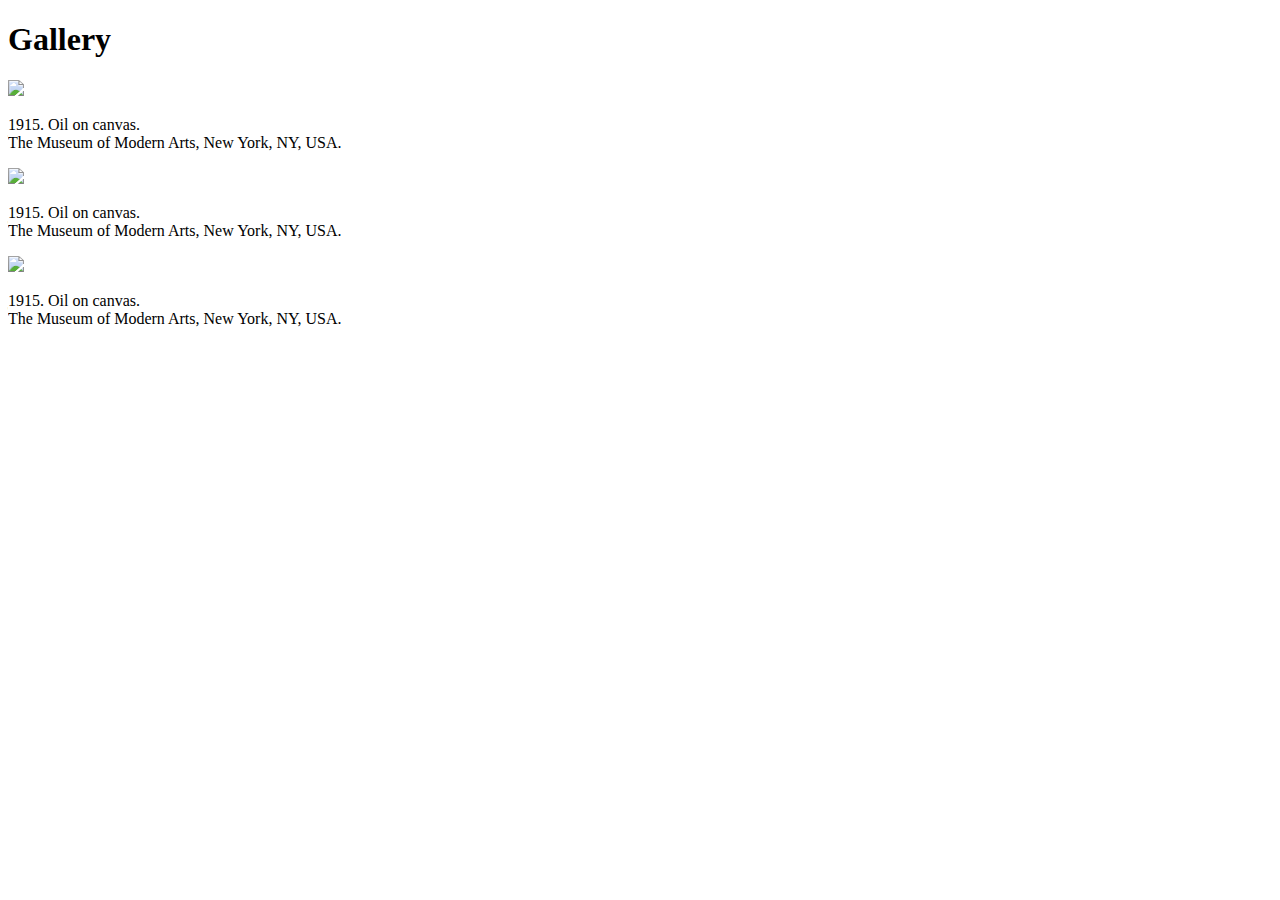
==== HTMLPage2.html @ 74d7c83c "Add files via upload" ====
﻿<!DOCTYPE html>
<html>
<head>

</head>
<body>

    <h1>Gallery</h1>

    <div>
        <img src="http://www.abcgallery.com/p/picasso/picasso195.jpg">
        <p>1915. Oil on canvas. <br>The Museum of Modern Arts, New York, NY, USA.</p>
    </div>

    <div>
        <img src="http://www.abcgallery.com/p/picasso/picasso6.jpg">
        <p>1915. Oil on canvas. <br>The Museum of Modern Arts, New York, NY, USA.</p>
    </div>

    <div>
        <img src="http://www.abcgallery.com/p/picasso/picasso268.jpg">
        <p>1915. Oil on canvas. <br>The Museum of Modern Arts, New York, NY, USA.</p>
    </div>




</body>
</html>
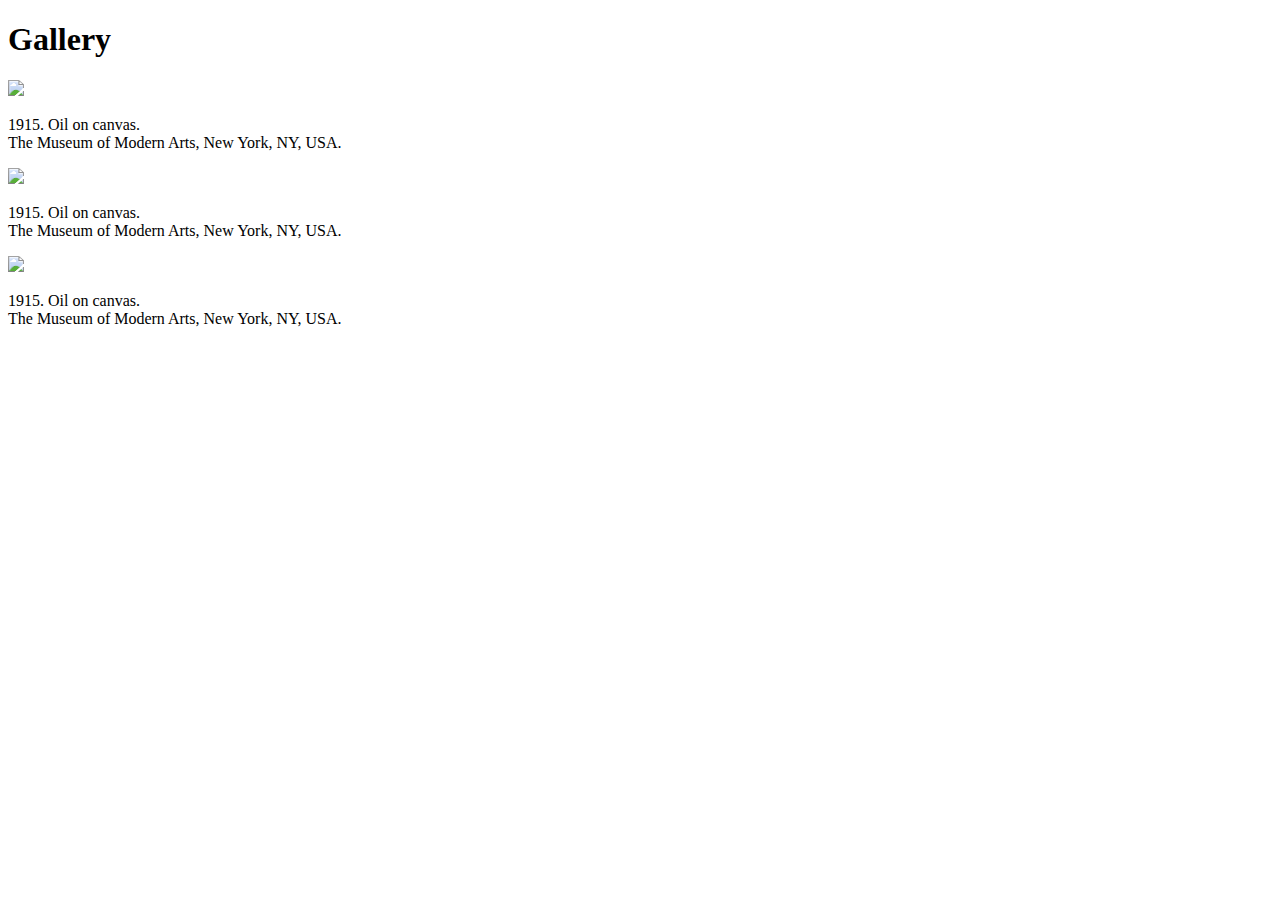
==== commit 23470a8f: "Add files via upload" ====
--- a/HTMLPage2.html
+++ b/HTMLPage2.html
@@ -1,7 +1,7 @@
 ﻿<!DOCTYPE html>
 <html>
 <head>
-
+    <link rel="stylesheet" type="text/css" href="mystyle.css">
 </head>
 <body>
 
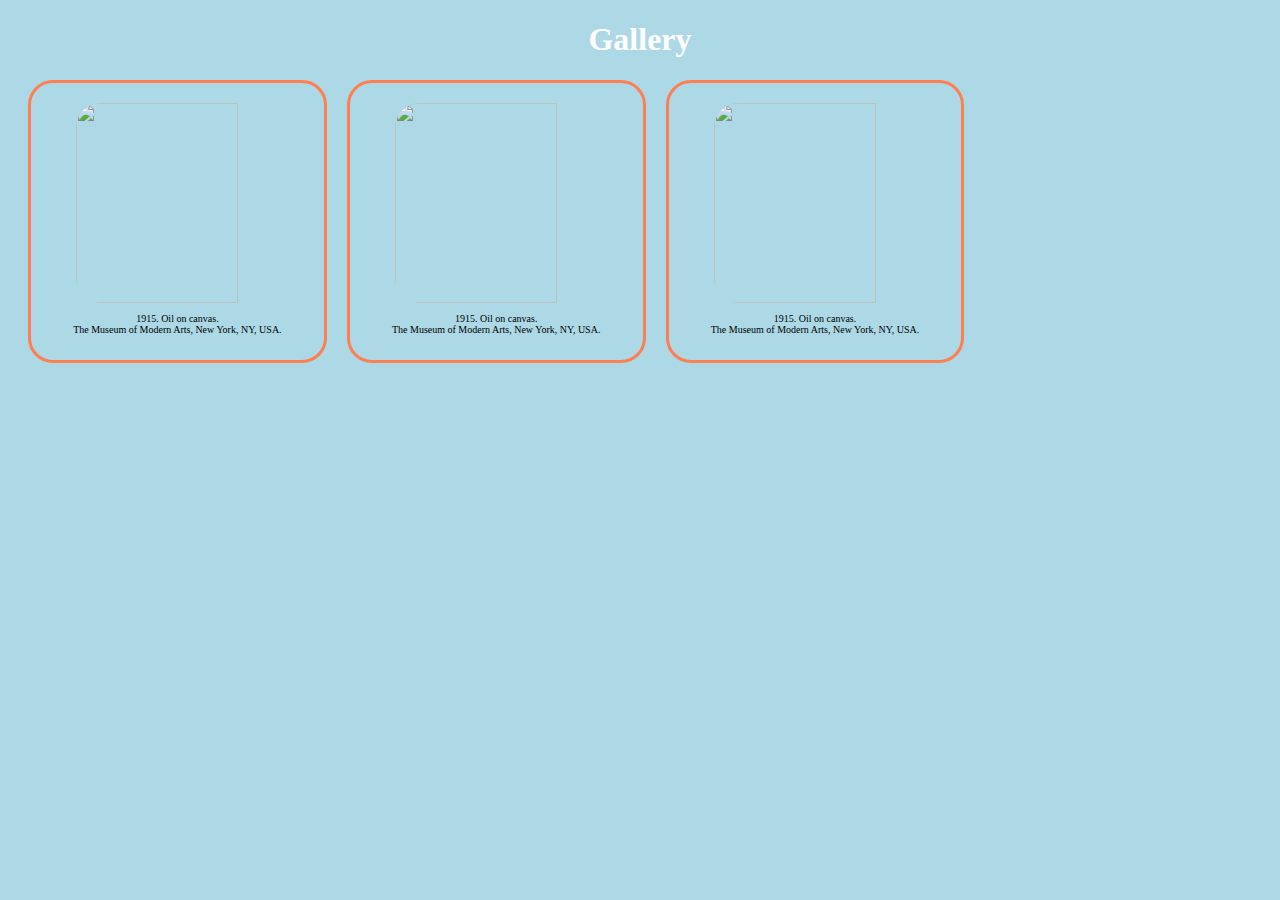
==== commit 194e6e00: "Update HTMLPage2.html" ====
--- a/HTMLPage2.html
+++ b/HTMLPage2.html
@@ -1,7 +1,7 @@
 ﻿<!DOCTYPE html>
 <html>
 <head>
-    <link rel="stylesheet" type="text/css" href="mystyle.css">
+    <link rel="stylesheet" type="text/css" href="Text2.css">
 </head>
 <body>
 
--- a/Text2.css
+++ b/Text2.css
@@ -0,0 +1,39 @@
+﻿    body
+
+{
+    background-color: lightblue;
+}
+
+h1 {
+    color: white;
+    text-align: center;
+}
+
+p {
+    font-family: verdana;
+    font-size: 10px;
+    margin: 10px 20px 5px 20px;
+    text-align: center;
+}
+
+div {
+    border: 3px solid;
+    border-color: coral;
+    border-radius: 25px;
+    /*width:200px;*/
+    float: left;
+    width: 20%;
+    margin: 0 auto;
+    margin-left: 20px;
+    padding: 20px 20px;
+}
+
+img {
+    border: 5px;
+    border-radius: 25px;
+    display: block;
+    margin-left: auto;
+    margin-right: auto;
+    width: 80%;
+    height: 200px;
+}